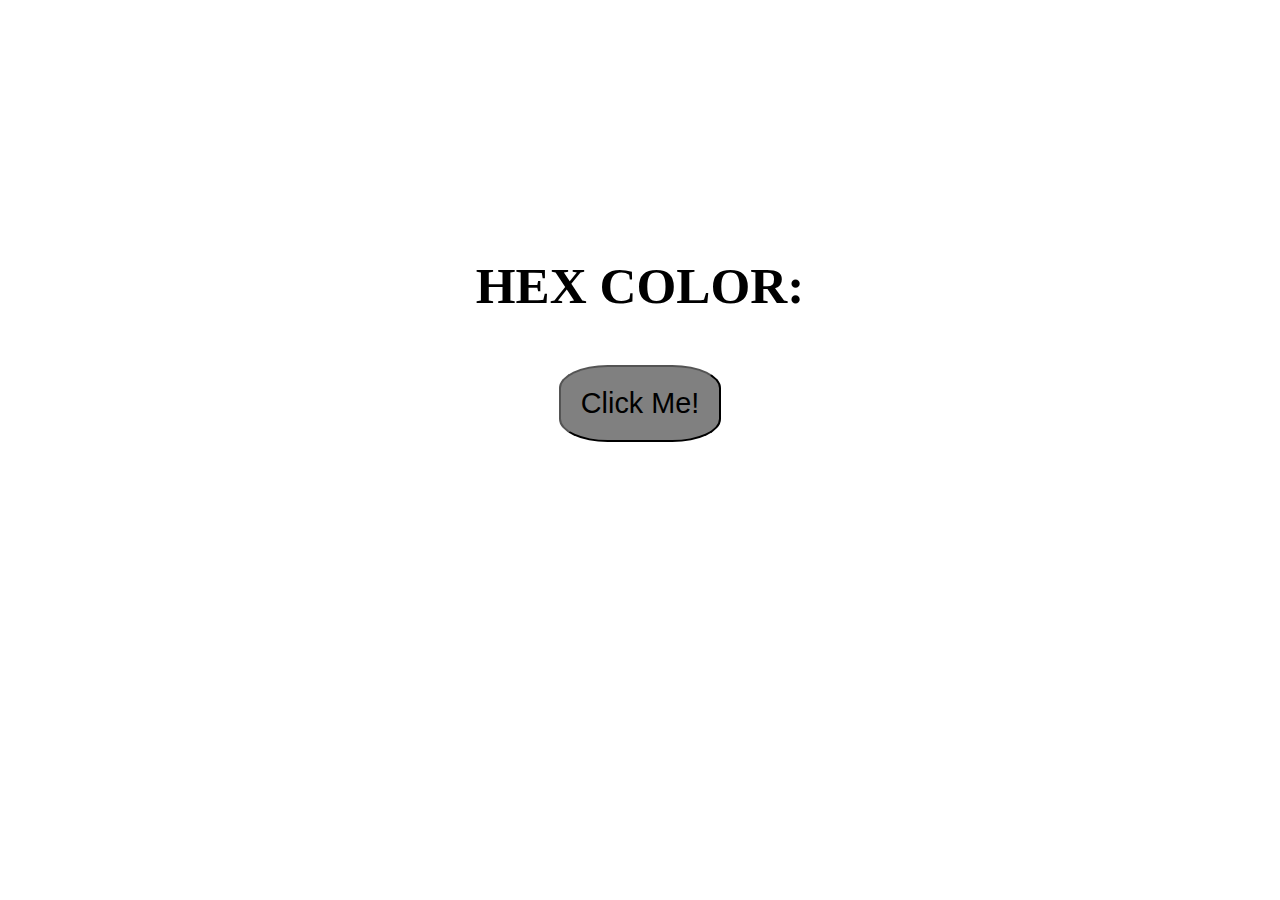
==== 100plus/2/index.html @ 927d2236 "random hex color" ====
<!DOCTYPE html>
<html lang="en">
<head>
	<meta charset="UTF-8">
	<meta name="viewport" content="width=device-width, initial-scale=1.0">
	<link rel="stylesheet" href="style.css">
	<title>Generate random HEX color</title>
</head>
<body>
	<h1>HEX COLOR: <span id="hex"></span></h1>
	<input type="submit" value="Click Me!" onclick="clickBtn(this);">
	<script src="app.js"></script>
</body>
</html>
---- 100plus/2/style.css ----
* {
	margin: 0;
	padding: 0;
}

body {
	display: flex;
	flex-direction: column;
	align-items: center;
	justify-content: center;
	padding-top: 20%;
}

h1 {
	font-size: 3.2rem;
	margin-bottom: 50px;
}

input {
	font-size: 1.8em;
	background-color: gray;
	border-radius: 30%;
	padding: 20px;
}
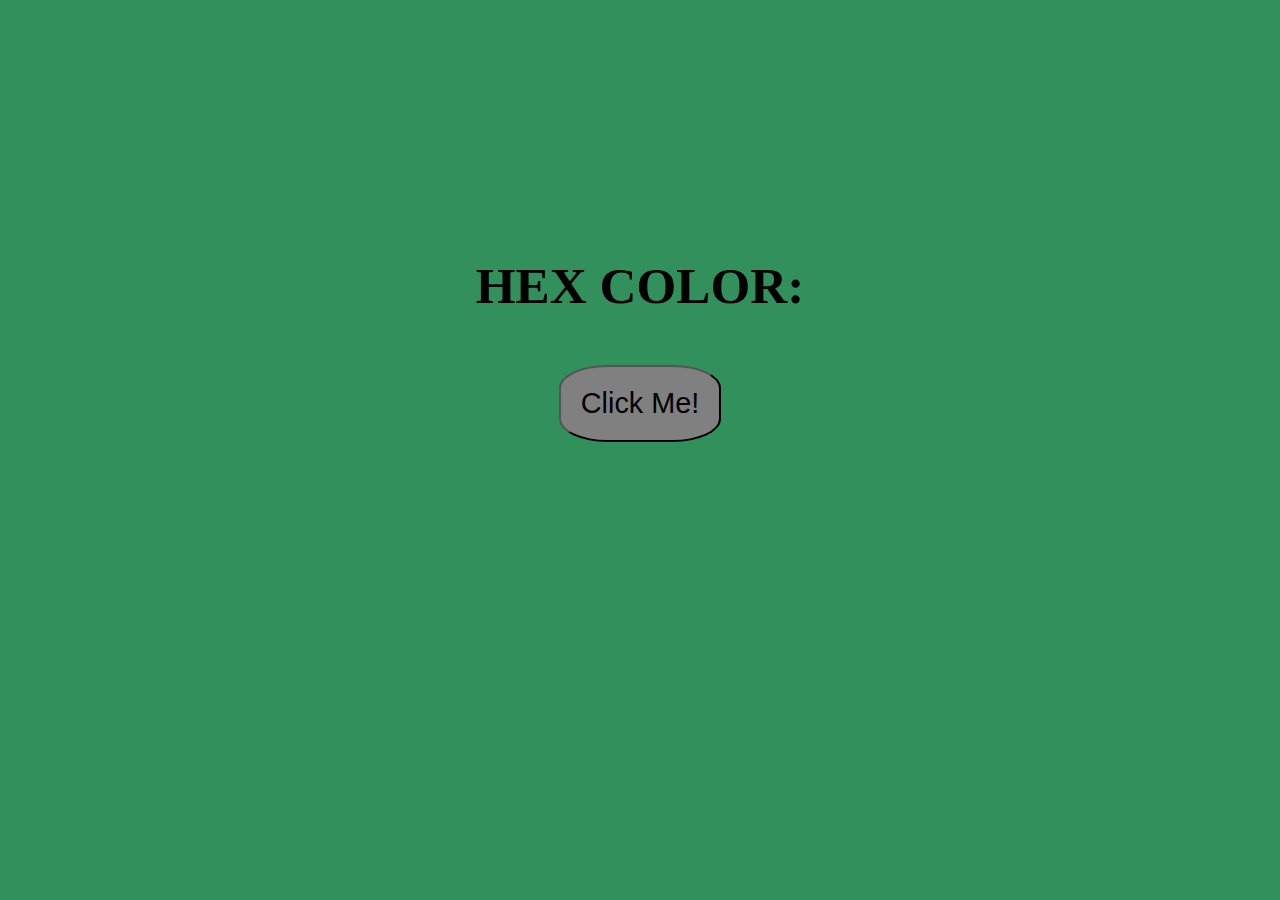
==== commit d5b5db30: "update files" ====
--- a/100plus/2/index.html
+++ b/100plus/2/index.html
@@ -8,7 +8,7 @@
 </head>
 <body>
 	<h1>HEX COLOR: <span id="hex"></span></h1>
-	<input type="submit" value="Click Me!" onclick="clickBtn(this);">
+	<input type="submit" value="Click Me!" onclick="clickBtn()">
 	<script src="app.js"></script>
 </body>
 </html>--- a/100plus/2/style.css
+++ b/100plus/2/style.css
@@ -9,6 +9,7 @@
 	align-items: center;
 	justify-content: center;
 	padding-top: 20%;
+	background: #32905C;
 }
 
 h1 {
